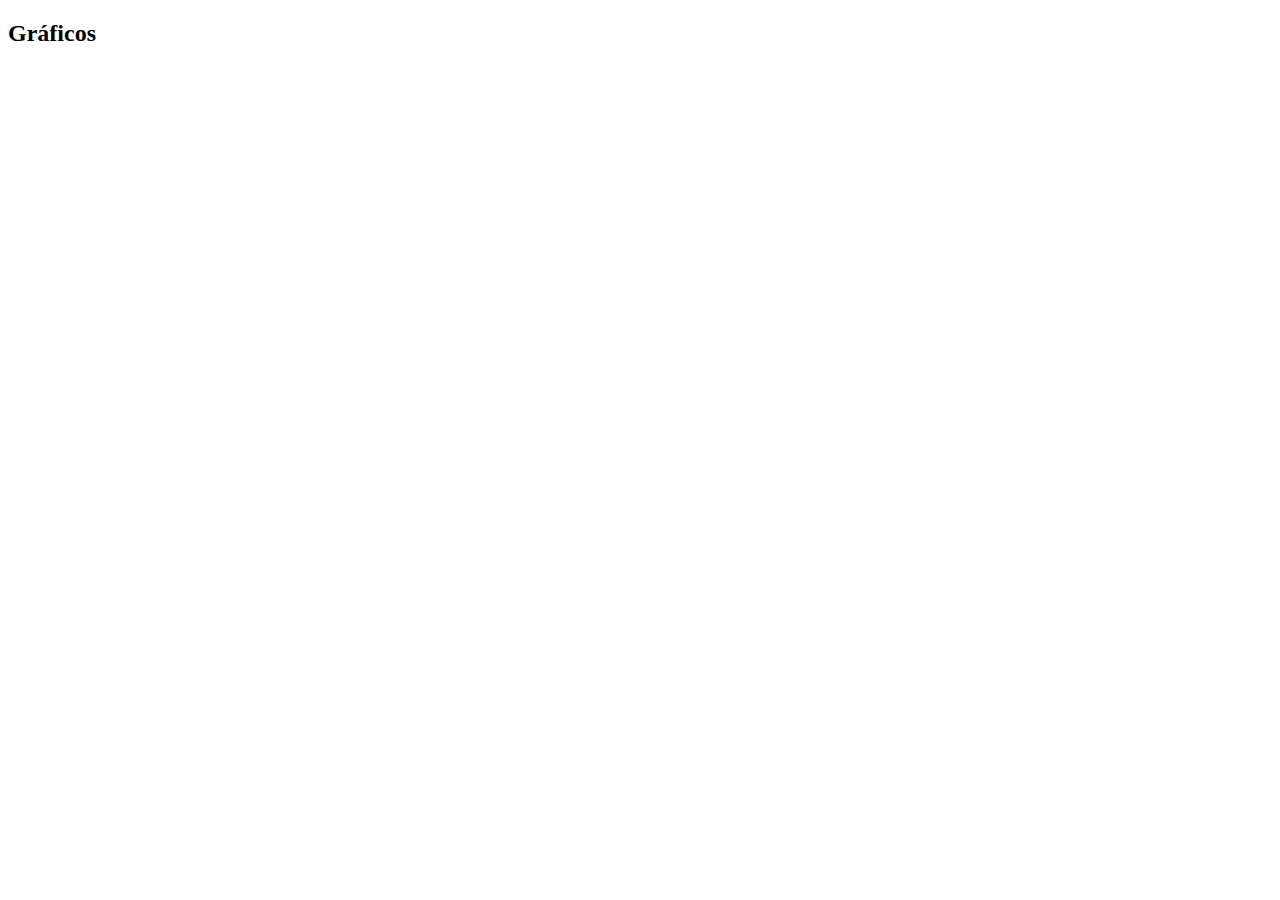
==== russel-live-coding/index.html @ 6dc74a3b "inicia reproducao do exemplo do Russell" ====
<!DOCTYPE html>
<html lang="en">
<head>
    <meta charset="UTF-8">
    <meta name="viewport" content="width=device-width, initial-scale=1.0">
    <meta http-equiv="X-UA-Compatible" content="ie=edge">
    <title>d3 responsive</title>
    <link rel="stylesheet" href="style.css">
</head>
<body>
    <div class="grafico-d3">
        <div class="grafico-d3-inner">
            <h2 class="grafico-d3-titulo">Gráficos</h2>
            <svg class="grafico-d3-grafico"></svg>
        </div>
    </div>
    <script src="https://d3js.org/d3.v5.min.js"></script>
    <script src="grafico.js"></script>    
</body>
</html>
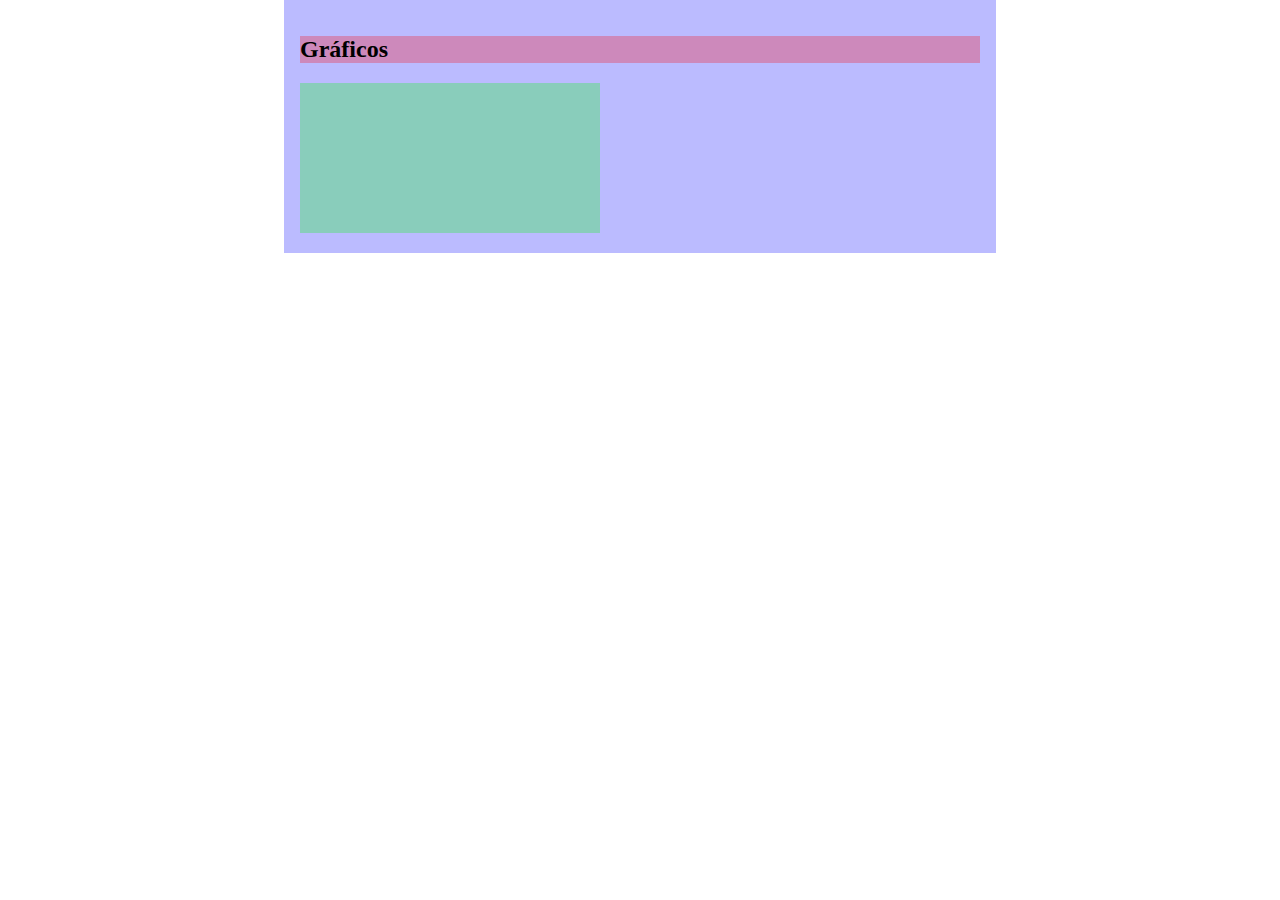
==== commit 44239923: "atualização" ====
--- a/russel-live-coding/index.html
+++ b/russel-live-coding/index.html
@@ -9,9 +9,11 @@
 </head>
 <body>
     <div class="grafico-d3">
-        <div class="grafico-d3-inner">
+        <!-- este container vai servir como referência de largura para o svg, para tornar o gráfico responsivo -->
+        <!-- vamos capturar a largura desse container para usar como largura do svg / escala -->
+        <div class="grafico-d3-inner"> 
             <h2 class="grafico-d3-titulo">Gráficos</h2>
-            <svg class="grafico-d3-grafico"></svg>
+            <svg class="grafico-d3-svg"></svg>
         </div>
     </div>
     <script src="https://d3js.org/d3.v5.min.js"></script>
--- a/russel-live-coding/style.css
+++ b/russel-live-coding/style.css
@@ -0,0 +1,19 @@
+body {
+    margin: 0;
+}
+
+.grafico-d3 {
+    max-width: 680px;
+    margin: 0 auto;
+    background-color: #0000FF44;
+    padding: 1rem; /* engraçado como quando você coloca esse padding, ele some com a margem de cima (embora a margem
+                      não apareça */
+}
+
+.grafico-d3-titulo {
+    background-color: #FF000044;
+}
+
+.grafico-d3-svg {
+    background-color: #00FF0044;
+}